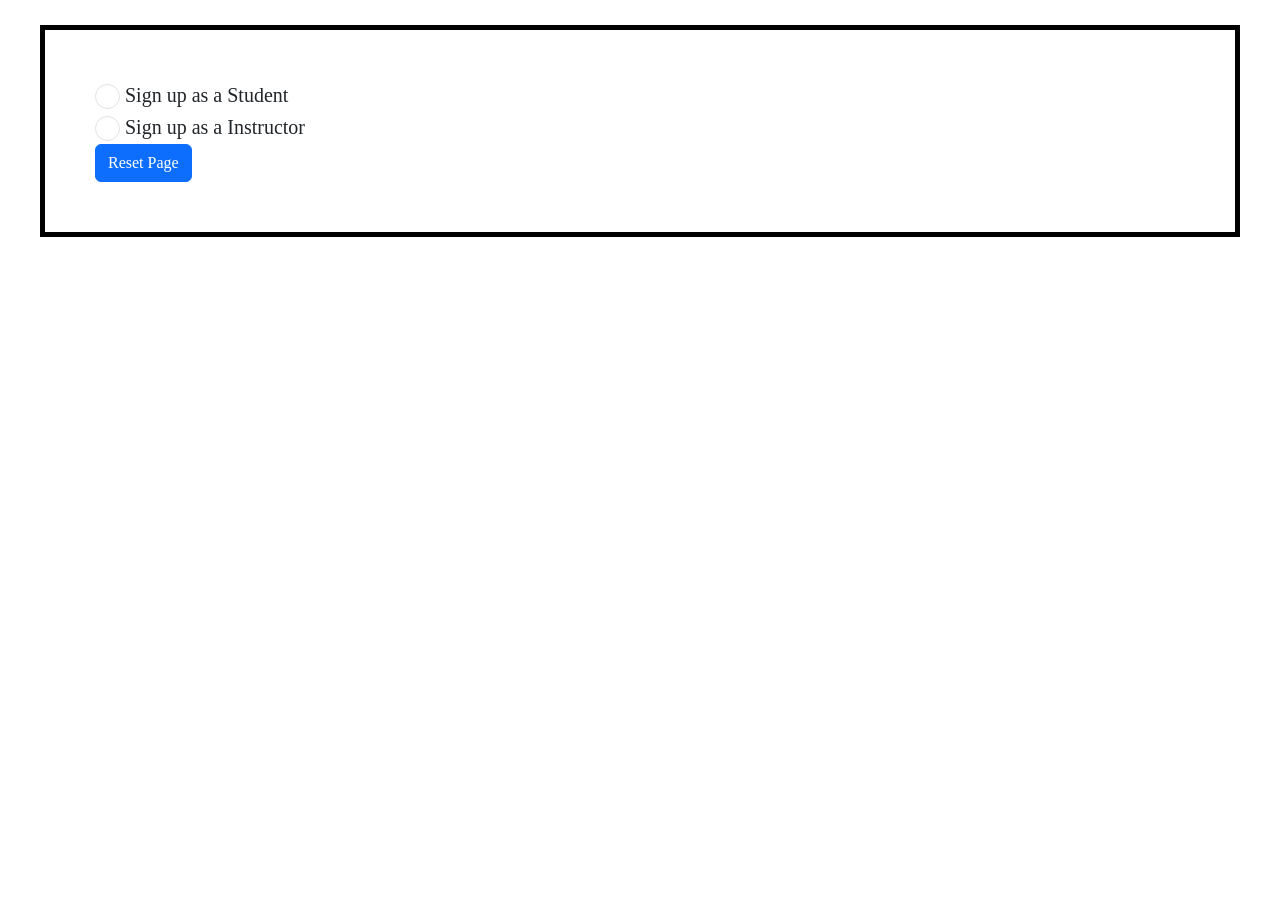
==== templates/Signup.html @ 60576717 "Completed" ====
<!DOCTYPE html>
<html lang="en">

<head>
    <meta charset="UTF-8">
    <meta name="viewport" content="width=device-width, initial-scale=1.0">
    <title>Sign up</title>

    <link href="https://cdn.jsdelivr.net/npm/bootstrap@5.3.3/dist/css/bootstrap.min.css" rel="stylesheet">

    <link rel="stylesheet" href="../static/signup.css">

</head>

<body>
    <main>
        <header>
            <form>
                <div class="form-check">
                    <input id="student" class="check form-check-input" type="radio" value="Student" name="user">
                    <label class="form-check-label" for="student">Sign up as a Student</label>
                </div>

                <div class="form-check">
                    <input id="instructor" class="check form-check-input" type="radio" value="Instructor" name="user">
                    <label class="form-check-label" for="instructor">Sign up as a Instructor</label>
                </div>
            </form>
            <button class="btn btn-primary" id="reset">Reset Page</button>
        </header>

        <!-- student form -->

        <div id="stuForm">
            <h2>Register as a Student</h2>

            <form class="Form">

                <div>
                    <label class="form-label">First Name</label>
                    <input class="form-control" type="text" id="fname" name="fname" placeholder="Enter First Name">
                    <label class="form-label">Last Name</label>
                    <input class="form-control" type="text" id="lname" name="fname" placeholder="Enter First Name">`
                </div>
                <div>
                    <label class="form-label">Choose an option</label>
                    <select class="form-select">
                        <option>---Select your course</option>
                        <option>Python Beginner Friendly Course</option>
                        <option>Web Design principles</option>
                    </select>
                    <label class="form-label">Email</label>
                    <input class="form-control" type="email" id="mail" name="mail" placeholder="Enter active email">
                </div>
                <div>
                    <label class="form-label">Mobile Number</label>
                    <input class="form-control" type="tel" id="mobile" name="mobile">
                </div>
                <button class="btn btn-primary" type="submit">Submit</button>
            </form>
        </div>
        <!-- student form -->
        <!--instructor form  -->

        <div id="InsForm">
            <h2>Register as a Instructor</h2>

            <form class="Form">

                <div>
                    <label class="form-label">First Name</label>
                    <input class="form-control" type="text" id="fname" name="fname" placeholder="Enter First Name">
                    <label class="form-label">Last Name</label>
                    <input class="form-control" type="text" id="lname" name="fname" placeholder="Enter First Name">`
                </div>
                <div>
                    <label class="form-label">Email</label>
                    <input class="form-control" type="email" id="mail" name="mail" placeholder="Enter active email">
                </div>
                <div>
                    <label class="form-label">Mobile Number</label>
                    <input class="form-control" type="tel" id="mobile" name="mobile">
                </div>
                <button class="btn btn-primary" type="submit">Submit</button>
            </form>
        </div>
        <!-- instructor form -->


    </main>

    <div>
    </div>
    <script src="https://cdn.jsdelivr.net/npm/bootstrap@5.3.3/dist/js/bootstrap.bundle.min.js"></script>
    <script src="../static/signup.js"></script>

</body>

</html>
---- static/signup.css ----
body {
    margin: 15px;
    font-family: Cambria, Cochin, Georgia, Times, 'Times New Roman', serif;
}

.check {
    width: 25px;
    height: 25px;
}

.form-check-label {
    font-size: 20px;
    padding-left: 5px;
}

.form-label {
    font-size: 30px;
    display: flex;
    flex-direction: column;
}


input[type="text"],
input[type="email"],
input[type="tel"] {
    font-size: 20px;
}

.form-select {
    font-size: 20px;
}

#stuForm,
#InsForm {
    margin-top: 50px;
}

.Form {
    position: relative;
    animation: mymove 2s ease;
}

h2 {
    position: relative;
    animation: mymove 0.5s ease-in;
    text-align: center;
    background-color: rgb(55, 198, 23);
}

header {
    border: 5px solid black;
    margin: 25px;
    padding: 50px;
}

@keyframes mymove {
    from {
        opacity: 0;
    }

    to {
        opacity: 1;
    }
}
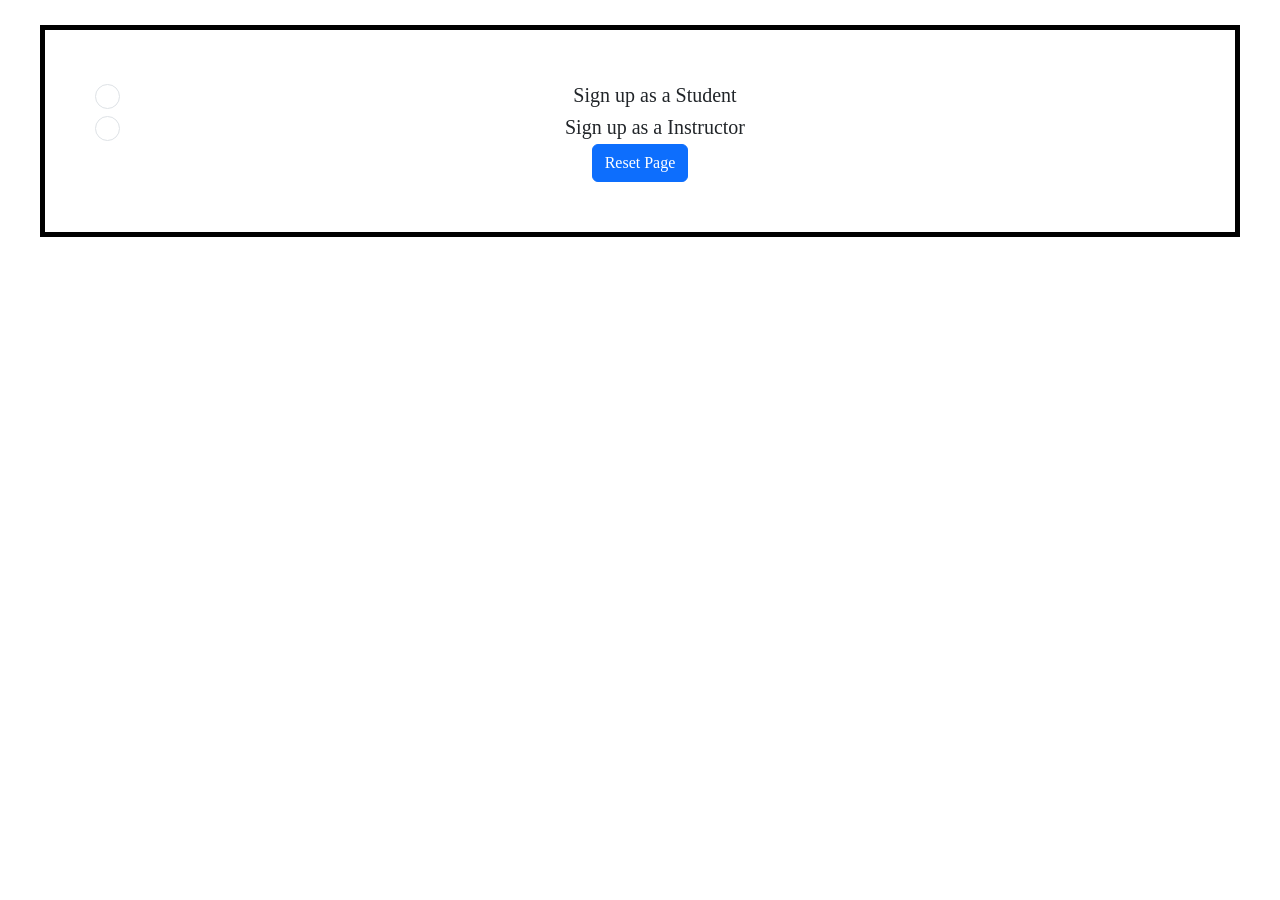
==== commit adf8b574: "changes made" ====
--- a/templates/Signup.html
+++ b/templates/Signup.html
@@ -40,7 +40,7 @@
                     <label class="form-label">First Name</label>
                     <input class="form-control" type="text" id="fname" name="fname" placeholder="Enter First Name">
                     <label class="form-label">Last Name</label>
-                    <input class="form-control" type="text" id="lname" name="fname" placeholder="Enter First Name">`
+                    <input class="form-control" type="text" id="lname" name="lname" placeholder="Enter First Name">
                 </div>
                 <div>
                     <label class="form-label">Choose an option</label>
--- a/static/signup.css
+++ b/static/signup.css
@@ -15,8 +15,7 @@
 
 .form-label {
     font-size: 30px;
-    display: flex;
-    flex-direction: column;
+    display: block;
 }
 
 
@@ -51,6 +50,7 @@
     border: 5px solid black;
     margin: 25px;
     padding: 50px;
+    text-align: center;
 }
 
 @keyframes mymove {
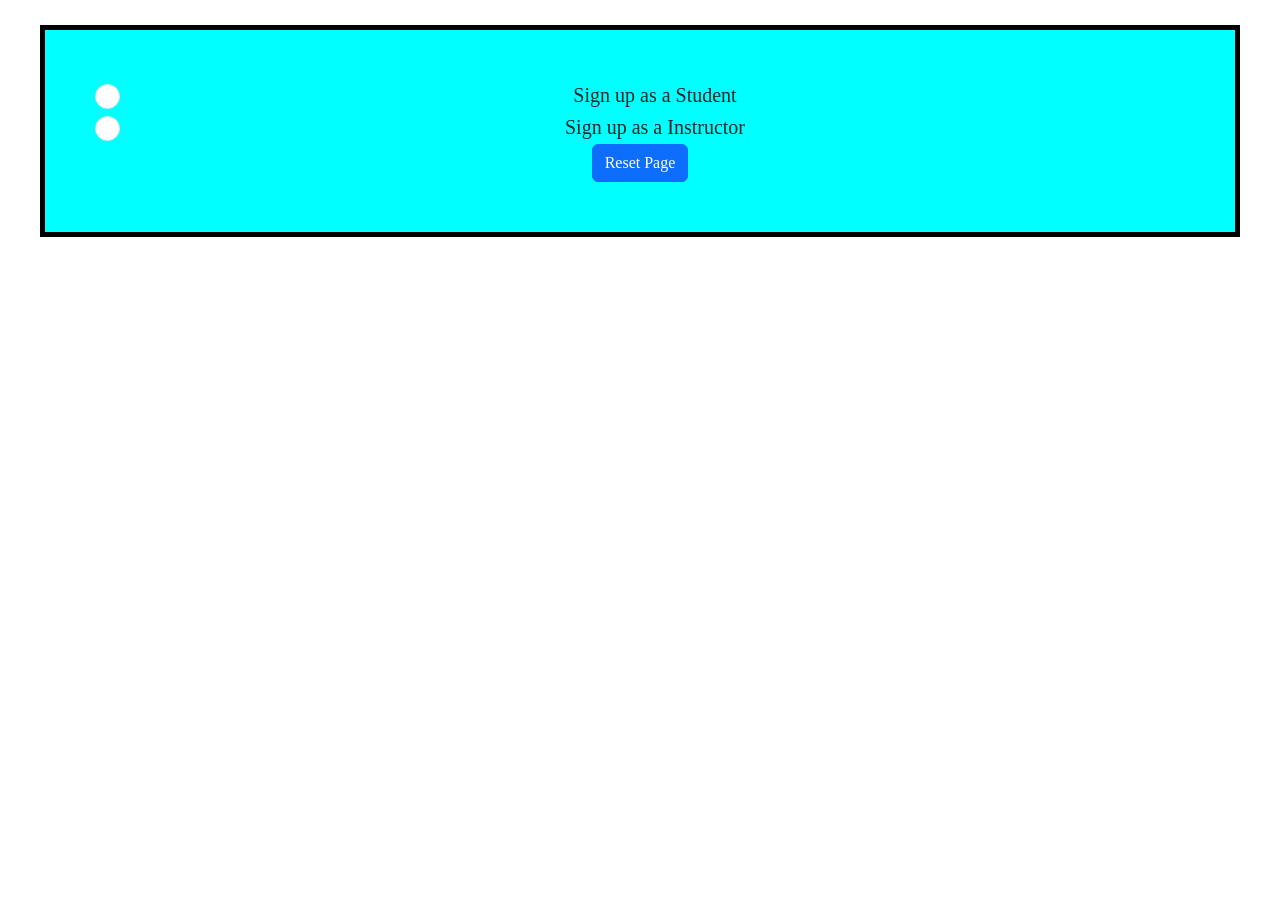
==== commit 8e33c16e: "code updated" ====
--- a/templates/Signup.html
+++ b/templates/Signup.html
@@ -45,6 +45,7 @@
                 <div>
                     <label class="form-label">Choose an option</label>
                     <select class="form-select">
+                        {%for option in option%}
                         <option>---Select your course</option>
                         <option>Python Beginner Friendly Course</option>
                         <option>Web Design principles</option>
--- a/static/signup.css
+++ b/static/signup.css
@@ -51,6 +51,7 @@
     margin: 25px;
     padding: 50px;
     text-align: center;
+    background-color: aqua;
 }
 
 @keyframes mymove {
